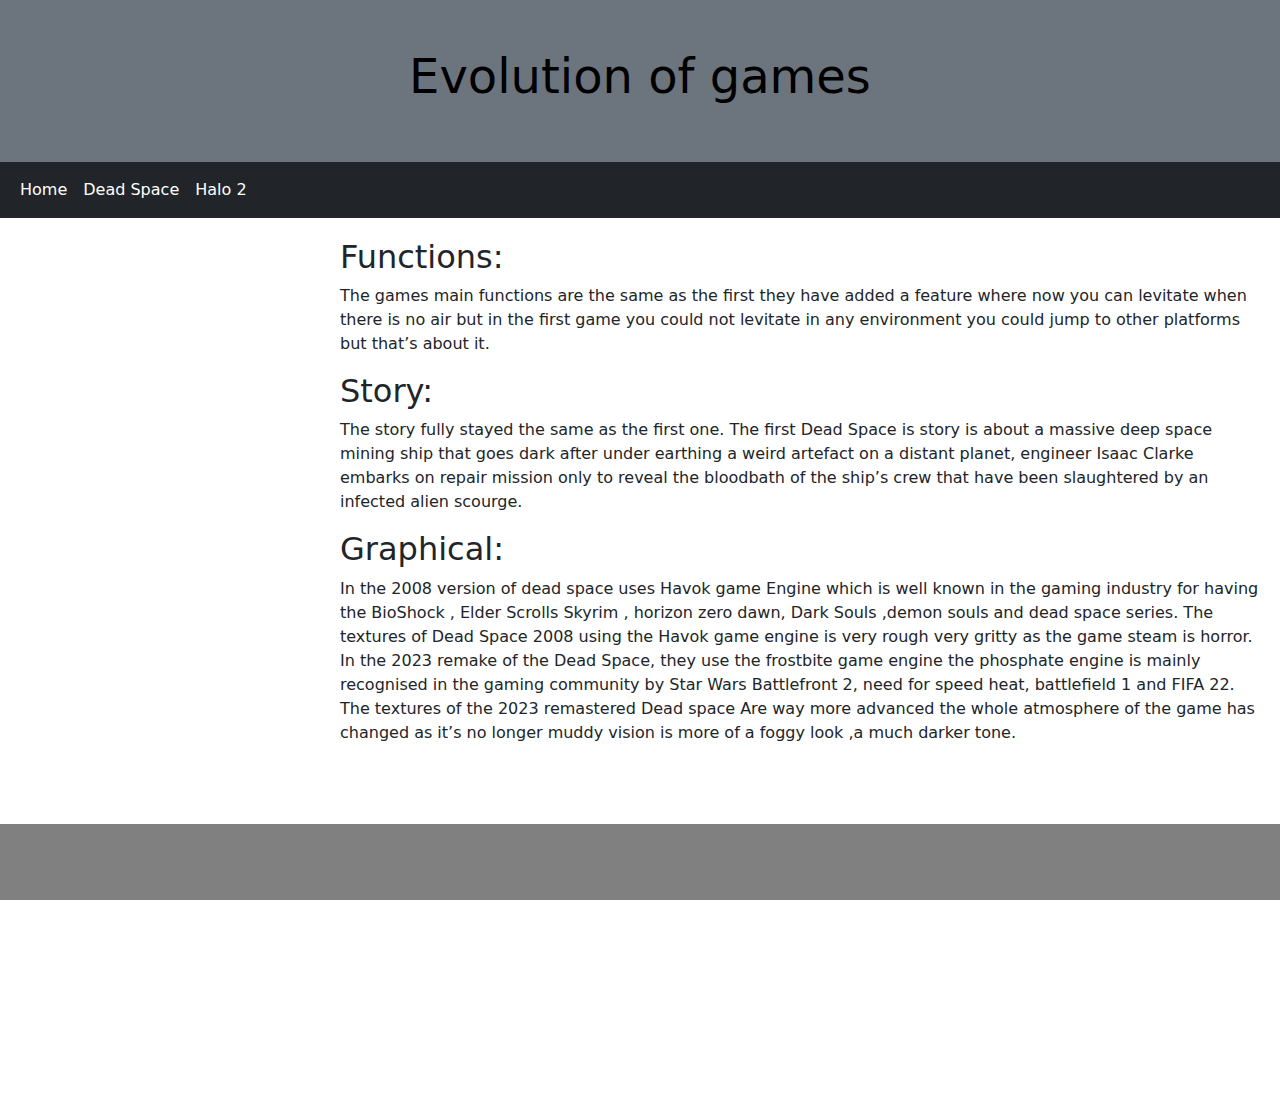
==== DeadSpace.html @ 285ea43e "add into reposistory" ====
<html>
    <Title>
Evolution of games
    </Title>
<head>
<meta charset="UTF-8">
 <meta http-equiv="X-UA-Compatible" content="IE-edge">
<meta name="viewport" content="width=device-width, initial-scale=1">
<link href="https://cdn.jsdelivr.net/npm/bootstrap@5.2.3/dist/css/bootstrap.min.css" rel="stylesheet">
<script src="https://cdn.jsdelivr.net/npm/bootstrap@5.2.3/dist/js/bootstrap.bundle.min.js"></script>
<link href="MainC.css" rel="stylesheet">

</head>
<body>
    
    <div class="p-5 bg-secondary text-black text-center">
        <h1>Evolution of games</h1>
      </div>
      
      <nav class="navbar navbar-expand-sm bg-dark navbar-dark">
        <div class="container-fluid">
          <ul class="navbar-nav">
            <li class="nav-item">
              <a class="nav-link active" href="HP.html">Home</a>
            </li>
            <li class="nav-item">
                <a class="nav-link active" href="DeadSpace.html">Dead Space</a>
              </li>
              <li class="nav-item">
                <a class="nav-link active" href="Halo2.html">Halo 2</a>
              </li>
           
          </ul>
        </div>
      </nav>
<!-- This is the layout of the page-->
<div class="MainSides">
    <div class="LeftSide">
    
    </div>
    
    <div class="RightSide">
      <H2>Functions:</H2>
      <p>
        The games main functions are the same as the first they have added a feature where now you can levitate when there is no air but in the first game you could not levitate in any environment you could jump to other platforms but that’s about it.
        </p>
        <H2>Story:</H2>
      <p>
        The story fully stayed the same as the first one. The first Dead Space is story is about a massive deep space mining ship that goes dark after under earthing a weird artefact on a distant planet, engineer Isaac Clarke embarks on repair mission only to reveal the bloodbath of the ship’s crew that have been slaughtered by an infected alien scourge.
        </p>
        <H2>Graphical:</H2>
      <p>
        In the 2008 version of dead space uses Havok game Engine which is well known in the gaming industry  for having the BioShock , Elder Scrolls Skyrim , horizon zero dawn, Dark Souls ,demon souls and dead space series. The textures of Dead Space 2008 using the Havok game engine is very rough very gritty as the game steam is horror.  In the 2023 remake of the Dead Space, they use the frostbite game engine the phosphate engine is mainly recognised in the gaming community by Star Wars Battlefront 2, need for speed heat, battlefield 1 and FIFA 22. The textures of the 2023 remastered Dead space Are way more advanced the whole atmosphere of the game has changed as it’s no longer muddy vision is more of a foggy look ,a much darker tone.
        </p>


    
    </div>
    
    






    </div>


    <!--this is my footer-->
    <div class="footer">
    
      <P></P>

      <br>
      
     </div>
</body>


</html>
---- MainC.css ----
h1{
    font-size: 3em;
}
.LeftSide{
float: left;
width: 25%;
height: 100%;



}
.RightSide{
   padding: 20px;
    float: right;
    width: 75%;
    height: 100%;
}
.mh{
padding: auto;
margin: 20px;
}
.footer{
   position: fixed;
   left: 0%;
   right: 0%;
   bottom: 0;
   width: 100%;
    text-align: center;
    padding:  18px;
    margin: 0;
    background-color: grey;
}
.mh img{
    width: 470px;
    height: 380px;
}
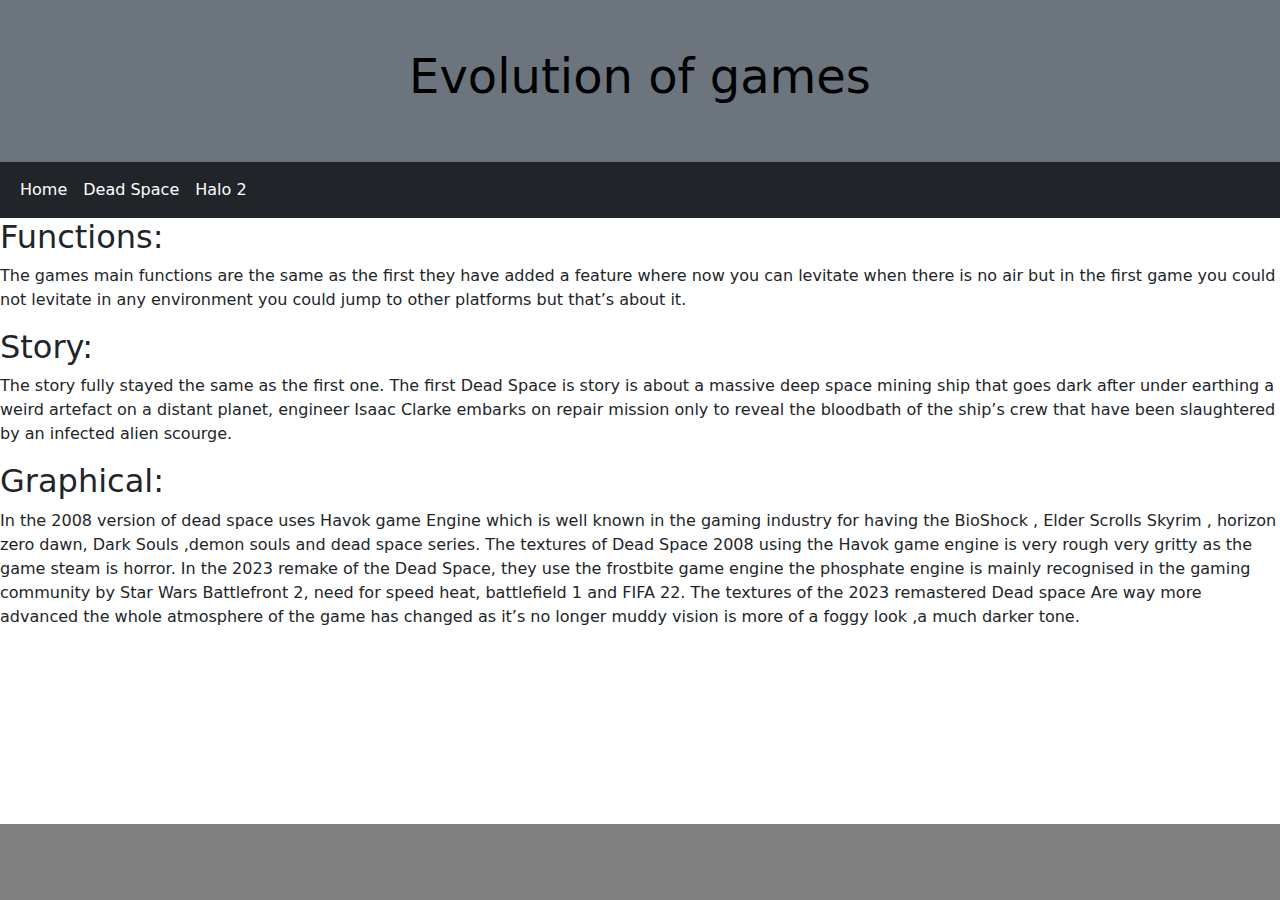
==== commit 1002c2db: "fixes 2" ====
--- a/DeadSpace.html
+++ b/DeadSpace.html
@@ -1,8 +1,10 @@
-<html>
-    <Title>
-Evolution of games
-    </Title>
+<!Doctype html>
+
 <head>
+<Title>
+  Evolution of games
+      </Title>
+      
 <meta charset="UTF-8">
  <meta http-equiv="X-UA-Compatible" content="IE-edge">
 <meta name="viewport" content="width=device-width, initial-scale=1">
@@ -21,7 +23,7 @@
         <div class="container-fluid">
           <ul class="navbar-nav">
             <li class="nav-item">
-              <a class="nav-link active" href="HP.html">Home</a>
+              <a class="nav-link active" href="index.html">Home</a>
             </li>
             <li class="nav-item">
                 <a class="nav-link active" href="DeadSpace.html">Dead Space</a>
--- a/MainC.css
+++ b/MainC.css
@@ -1,7 +1,7 @@
 h1{
     font-size: 3em;
 }
-.LeftSide{
+.leftSide{
 float: left;
 width: 25%;
 height: 100%;
@@ -9,7 +9,7 @@
 
 
 }
-.RightSide{
+.rightSide{
    padding: 20px;
     float: right;
     width: 75%;
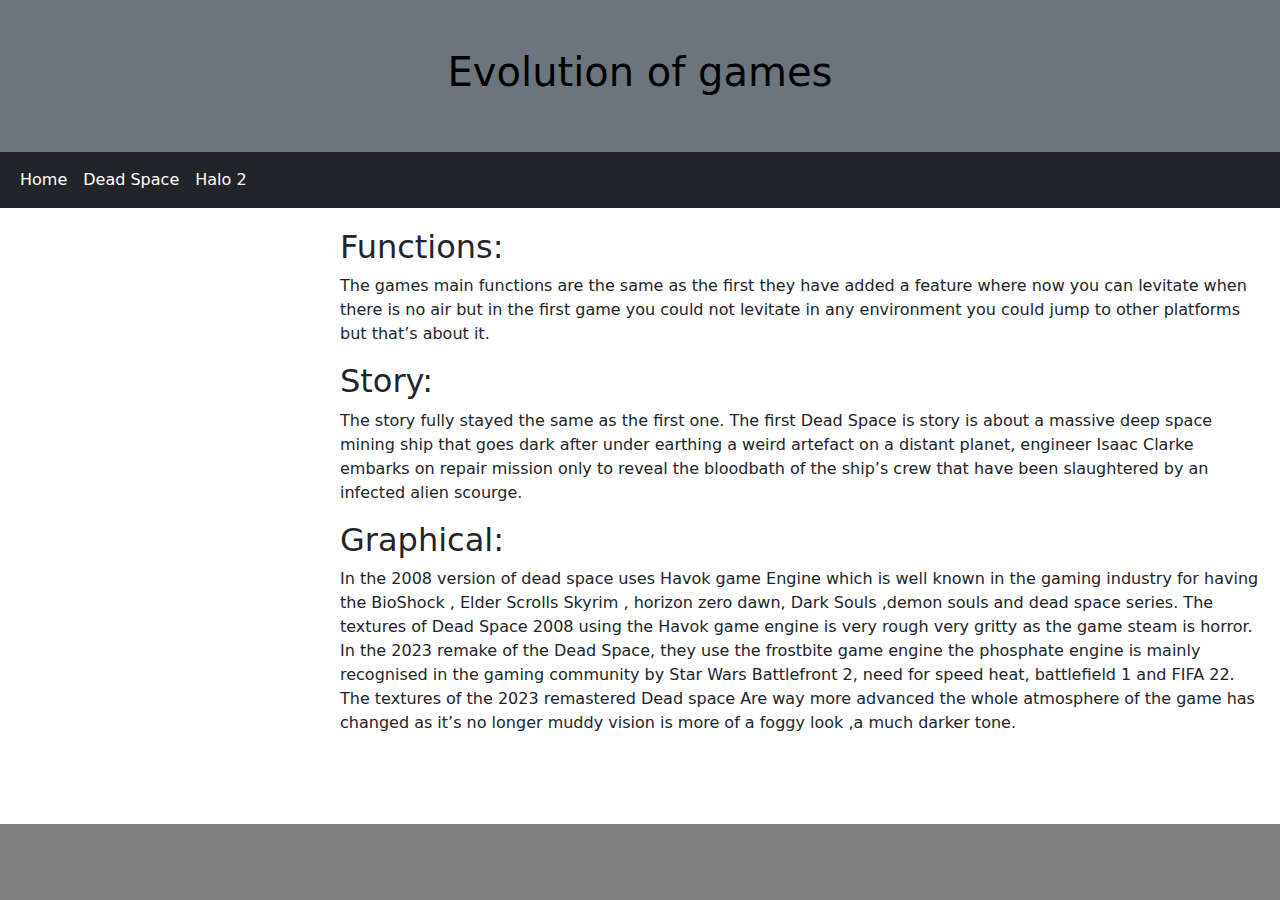
==== commit e96e45d9: "fixes" ====
--- a/DeadSpace.html
+++ b/DeadSpace.html
@@ -4,7 +4,7 @@
 <Title>
   Evolution of games
       </Title>
-      
+
 <meta charset="UTF-8">
  <meta http-equiv="X-UA-Compatible" content="IE-edge">
 <meta name="viewport" content="width=device-width, initial-scale=1">
@@ -37,11 +37,11 @@
       </nav>
 <!-- This is the layout of the page-->
 <div class="MainSides">
-    <div class="LeftSide">
+    <div class="leftSide">
     
     </div>
     
-    <div class="RightSide">
+    <div class="rightSide">
       <H2>Functions:</H2>
       <p>
         The games main functions are the same as the first they have added a feature where now you can levitate when there is no air but in the first game you could not levitate in any environment you could jump to other platforms but that’s about it.
--- a/MainC.css
+++ b/MainC.css
@@ -1,25 +1,26 @@
-h1{
-    font-size: 3em;
+.h1 {
+  font-size: 3em;
 }
-.leftSide{
-float: left;
-width: 25%;
-height: 100%;
 
+.leftSide {
+ float: left;
+ width: 25%;
+ height: 100%;
+}
 
-
-}
-.rightSide{
+.rightSide {
    padding: 20px;
     float: right;
     width: 75%;
     height: 100%;
 }
-.mh{
-padding: auto;
-margin: 20px;
+
+.mh {
+ padding: auto;
+ margin: 20px;
 }
-.footer{
+
+.footer {
    position: fixed;
    left: 0%;
    right: 0%;
@@ -30,7 +31,8 @@
     margin: 0;
     background-color: grey;
 }
-.mh img{
+
+.mh img {
     width: 470px;
     height: 380px;
 }